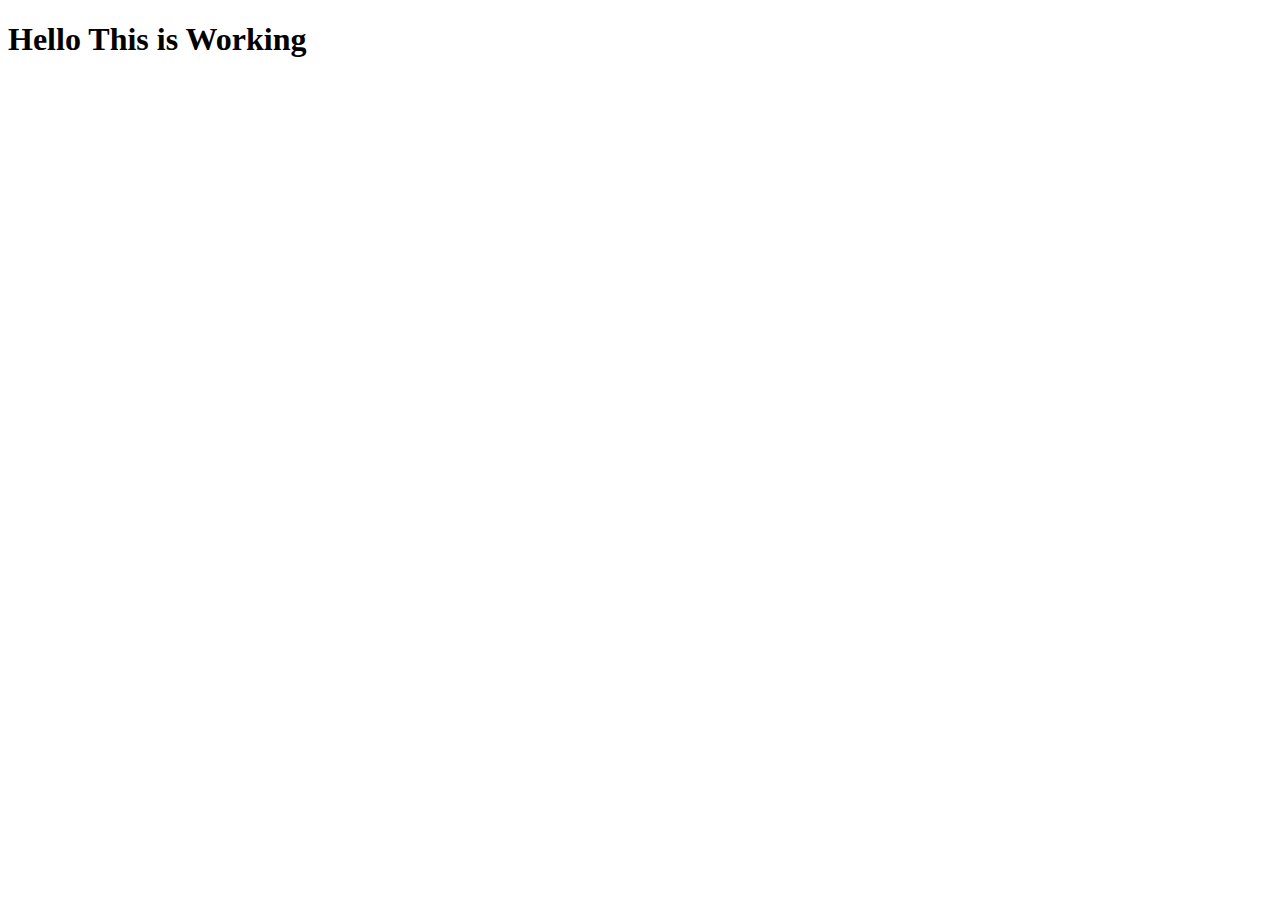
==== index.html @ 5119b788 "Add files via upload" ====
<!DOCTYPE html>
<html lang="en">
<head>
    <meta charset="UTF-8">
    <meta name="viewport" content="width=device-width, initial-scale=1.0">
    <title>Document</title>
</head>
<body>
    <h1>Hello This is Working</h1>
</body>
</html>
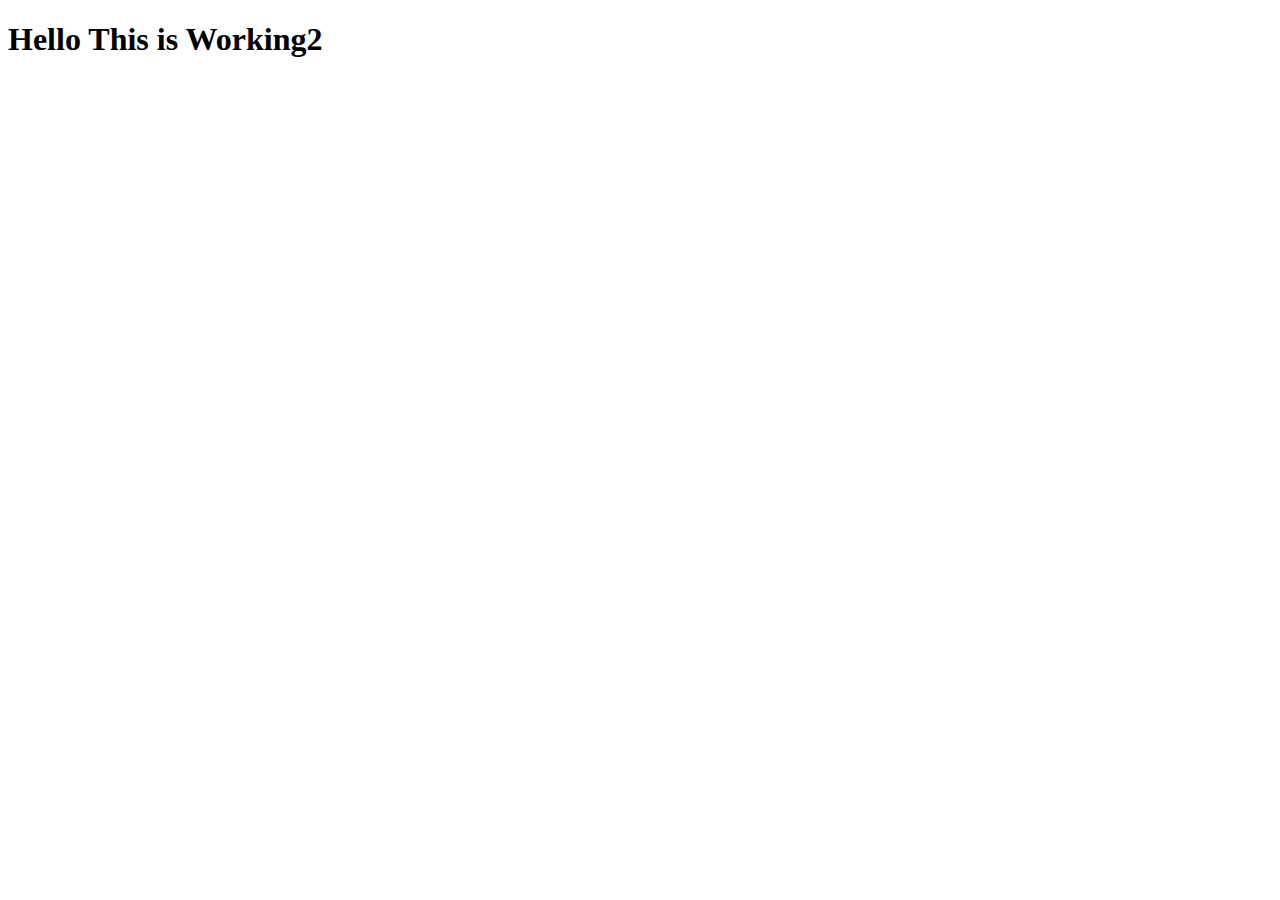
==== commit ed795825: "Update index.html" ====
--- a/index.html
+++ b/index.html
@@ -6,6 +6,6 @@
     <title>Document</title>
 </head>
 <body>
-    <h1>Hello This is Working</h1>
+    <h1>Hello This is Working2</h1>
 </body>
-</html>+</html>
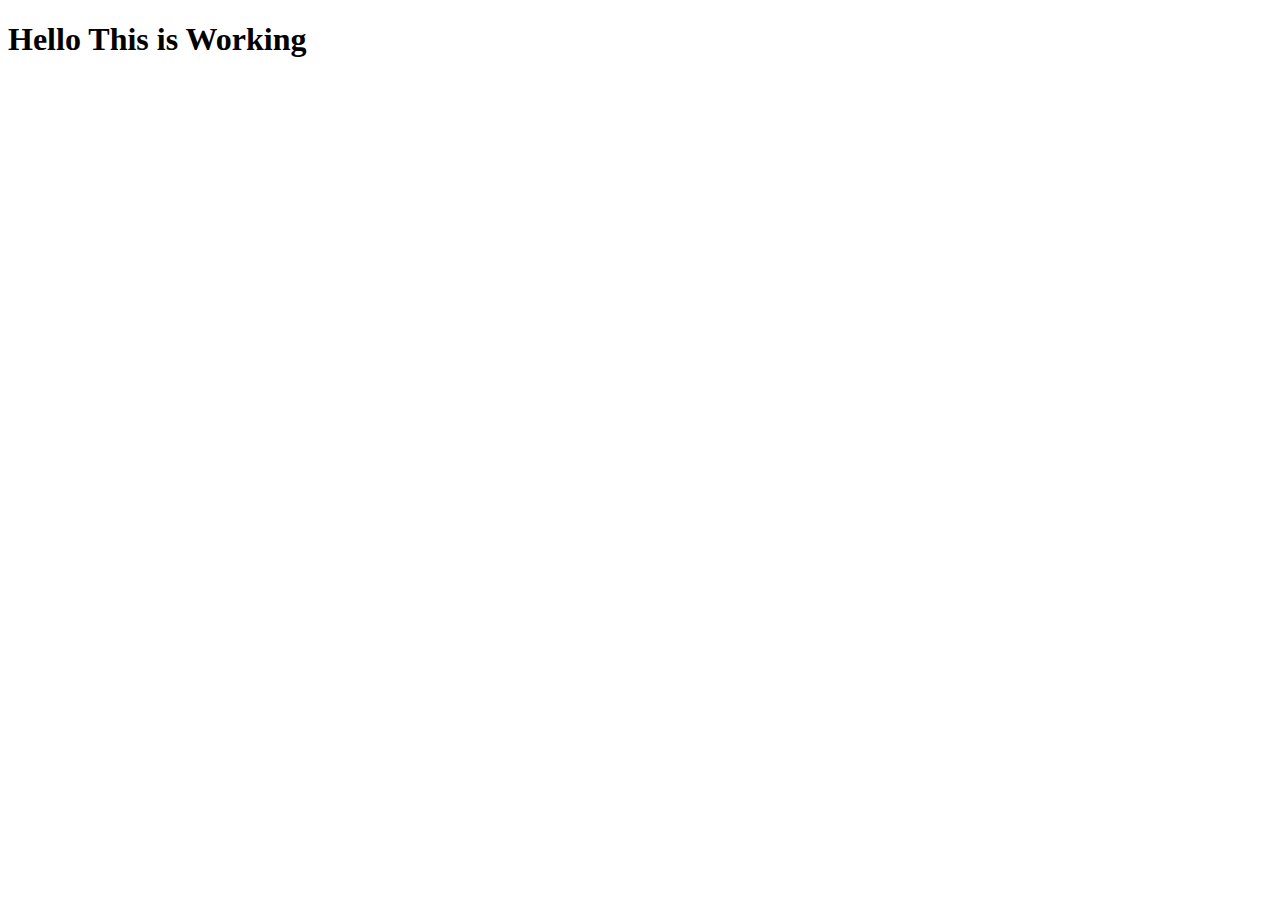
==== commit ce52a37c: "Update and rename index.php to index.html" ====
--- a/index.html
+++ b/index.html
@@ -6,6 +6,7 @@
     <title>Document</title>
 </head>
 <body>
-    <h1>Hello This is Working2</h1>
+    <h1>Hello This is Working</h1>
+    
 </body>
 </html>
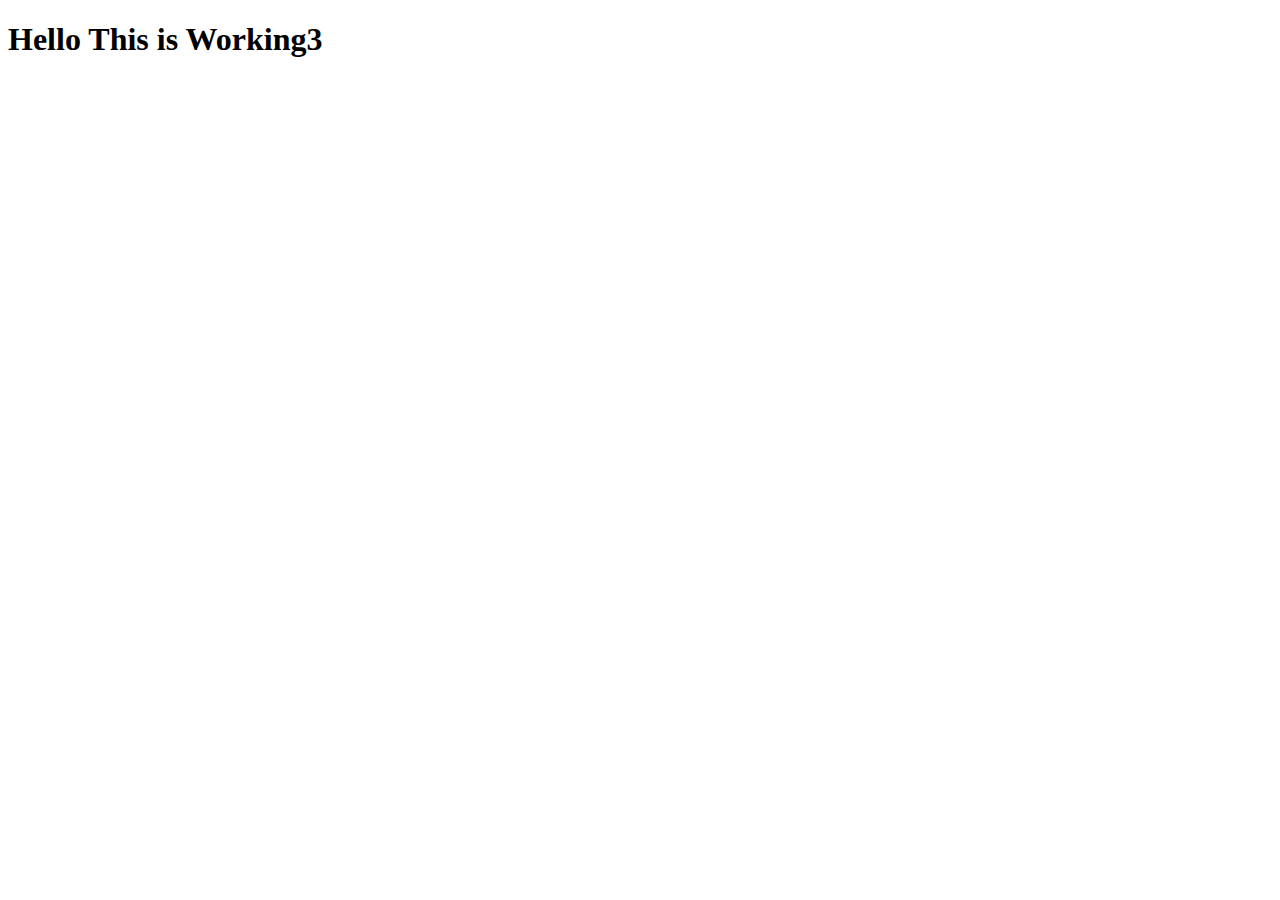
==== commit 58a2d02c: "Automatic commit for changes to file" ====
--- a/index.html
+++ b/index.html
@@ -6,7 +6,6 @@
     <title>Document</title>
 </head>
 <body>
-    <h1>Hello This is Working</h1>
-    
+    <h1>Hello This is Working3</h1>
 </body>
 </html>
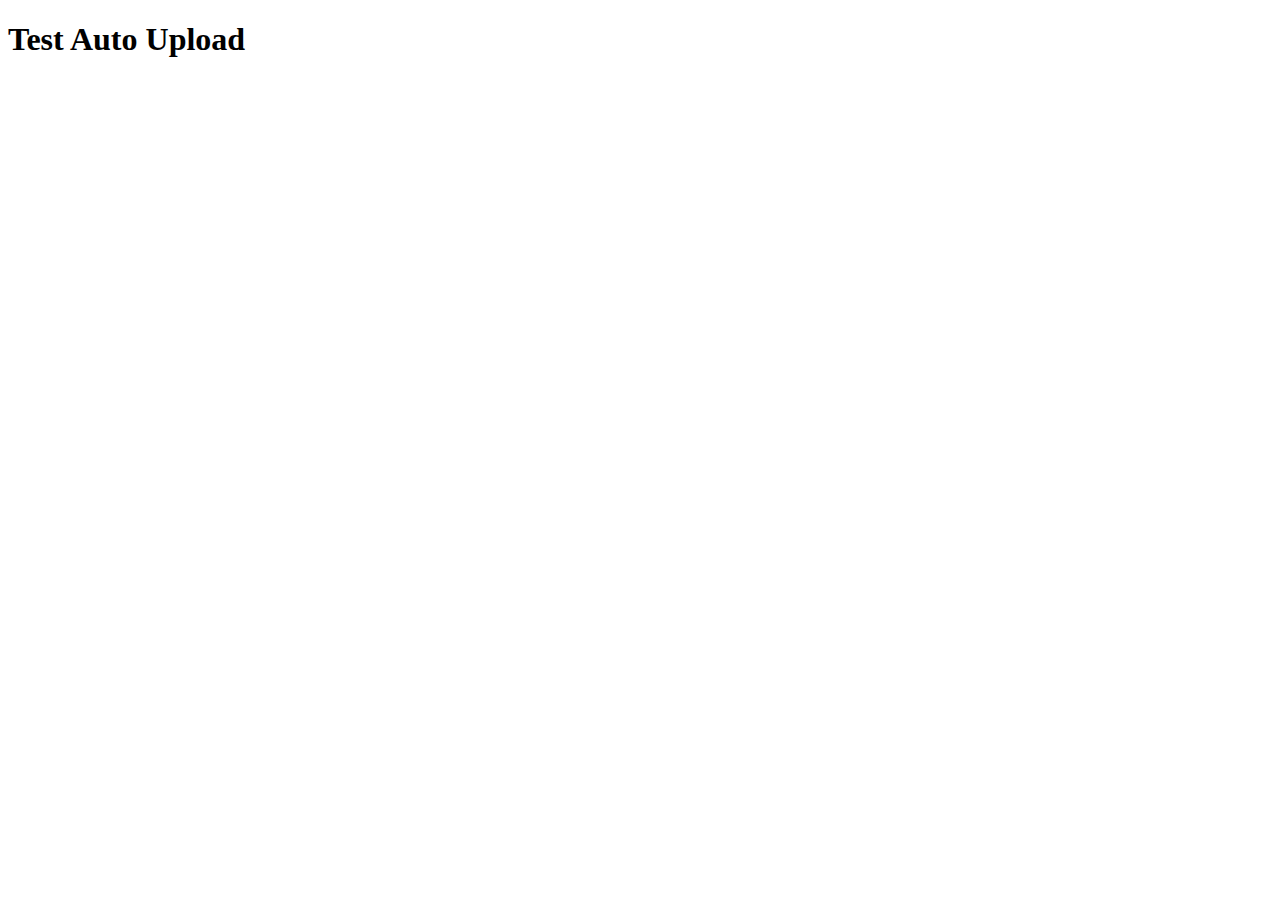
==== commit a5914a50: "Testauto.html" ====
--- a/index.html
+++ b/index.html
@@ -6,6 +6,6 @@
     <title>Document</title>
 </head>
 <body>
-    <h1>Hello This is Working3</h1>
+    <h1>Test Auto Upload</h1>
 </body>
 </html>
